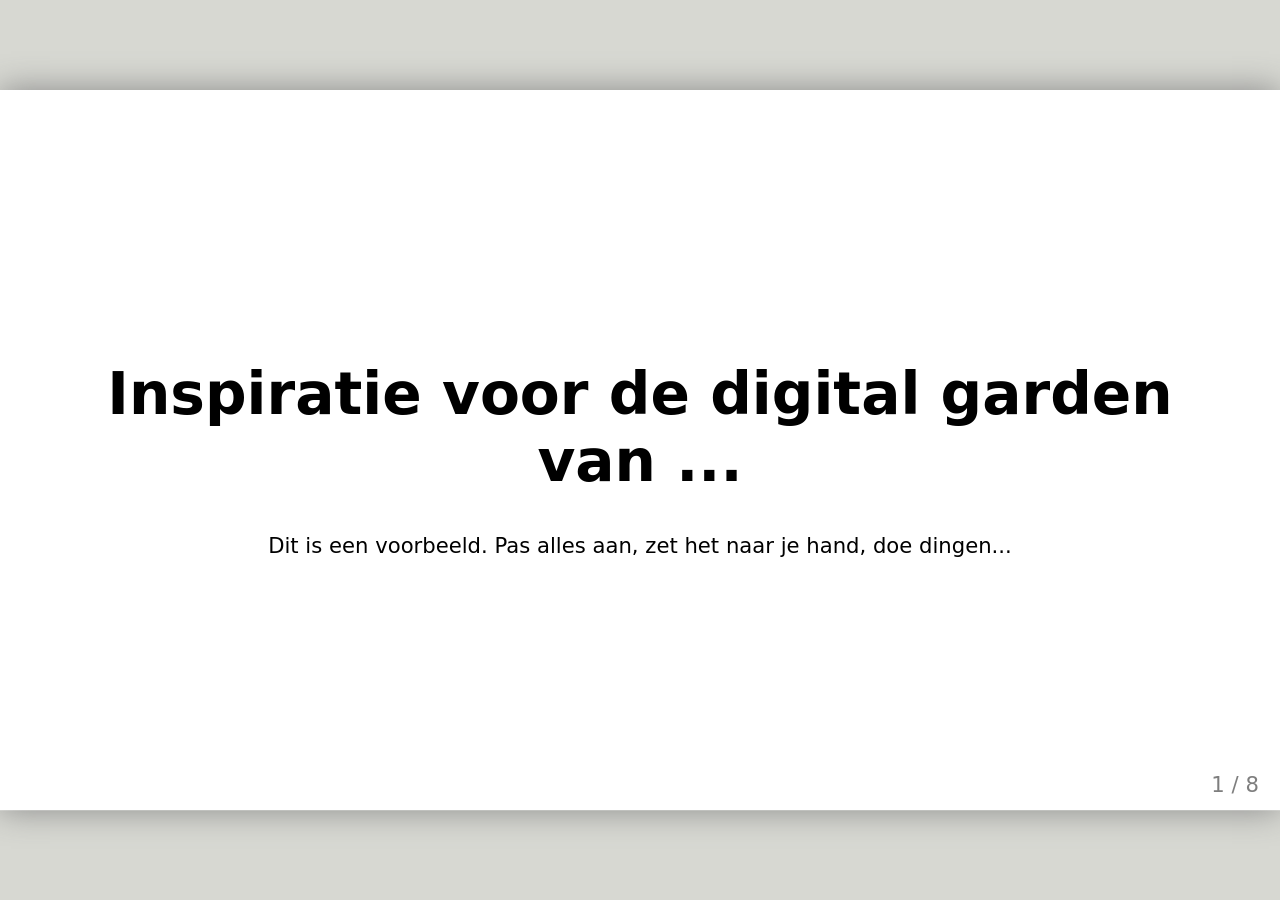
==== oefeningen/presentatie/index.html @ 9b2528c0 "Merge branch 'CMDA:main' into main" ====
<!doctype html>
<html lang="nl">
  <head>
    <meta charset="utf-8" />
    <title>Inspiratie voor mijn digital garden</title>
    <style>
      /* Zet de stylesheet naar je hand... of laat het lekker minimalistisch */
      body {
        font-family: system-ui, sans-serif;
      }
      .remark-code,
      .remark-inline-code {
        font-family: monospace;
      }
    </style>
  </head>
  <body>
    <textarea id="source">
class: center, middle
<!--
In deze textarea kan je in Markdown de slides aanpassen,
zie https://github.com/gnab/remark/wiki voor alle mogelijkheden!
-->

# Inspiratie voor de digital garden van ...

Dit is een voorbeeld. Pas alles aan, zet het naar je hand, doe dingen...

---

# Agenda


1. Onderwerp
2. 10 links
3. 50 afbeeldingen
4. ...(max 11 slides, 15 totaal)
5. introtekst van max. 180 tekens

---

# Onderwerp

Wat is jouw interesse, waarom, wat, hoe (cultuur, vakmanschap, sport, idool, ​hobby, passie categorie enz.) toon een hoeveelheid afbeeldingen.​

---

# 10 links

Welke 10 links heb je gelezen, geraadpleegd ter inspiratie, verdieping? Wat heb je daaruit gehaald?

---

# Zoek 50 afbeeldingen

Waarom kies je specifiek voor deze verzameling? Zijn er patronen te ontdekken? Heeft
alles een specifieke kleurstelling? Herken je een actie, een gevoel, een materiaal of
een standpunt? Wat is kenmerkend voor deze verzameling? Welke dingen komen steeds terug?

---

<!-- Slide zonder titel! -->

Hieronder een voorbeeld voor het opnemen van een afbeelding. Het is iets lastiger
om met Remarkjs een heleboel afbeeldingen op één slide op te nemen, je hebt daar
veel custom CSS voor nodig. Een handige workaround is om in een fotobewerkingsprogramma
een aantal collages van de door jou gevonden afbeeldingen te maken en die op te
nemen als afbeelding op de slide...

![placeholder image](./placeholder.svg)

---
background-image: url(./placeholder.svg)

... of als [background image](https://github.com/gnab/remark/wiki/Markdown#background-image) voor een slide.

---

# Introtekst

Wat wil je een ander vertellen over je onderwerp ​

Hoe denk je dit te vertellen met eigen content? en met overige content zoals (links, afbeeldingen, tekst)

Schrijf een eerste stukje content als basis voor je garden (maximaal 180 tekens).

<!-- Laat onderstaande staan anders breekt je presentatie -->
    </textarea>
    <script src="./remark-latest.min.js"></script>
    <script>
      var slideshow = remark.create({
        ratio: "16:9",
      });
    </script>
  </body>
</html>
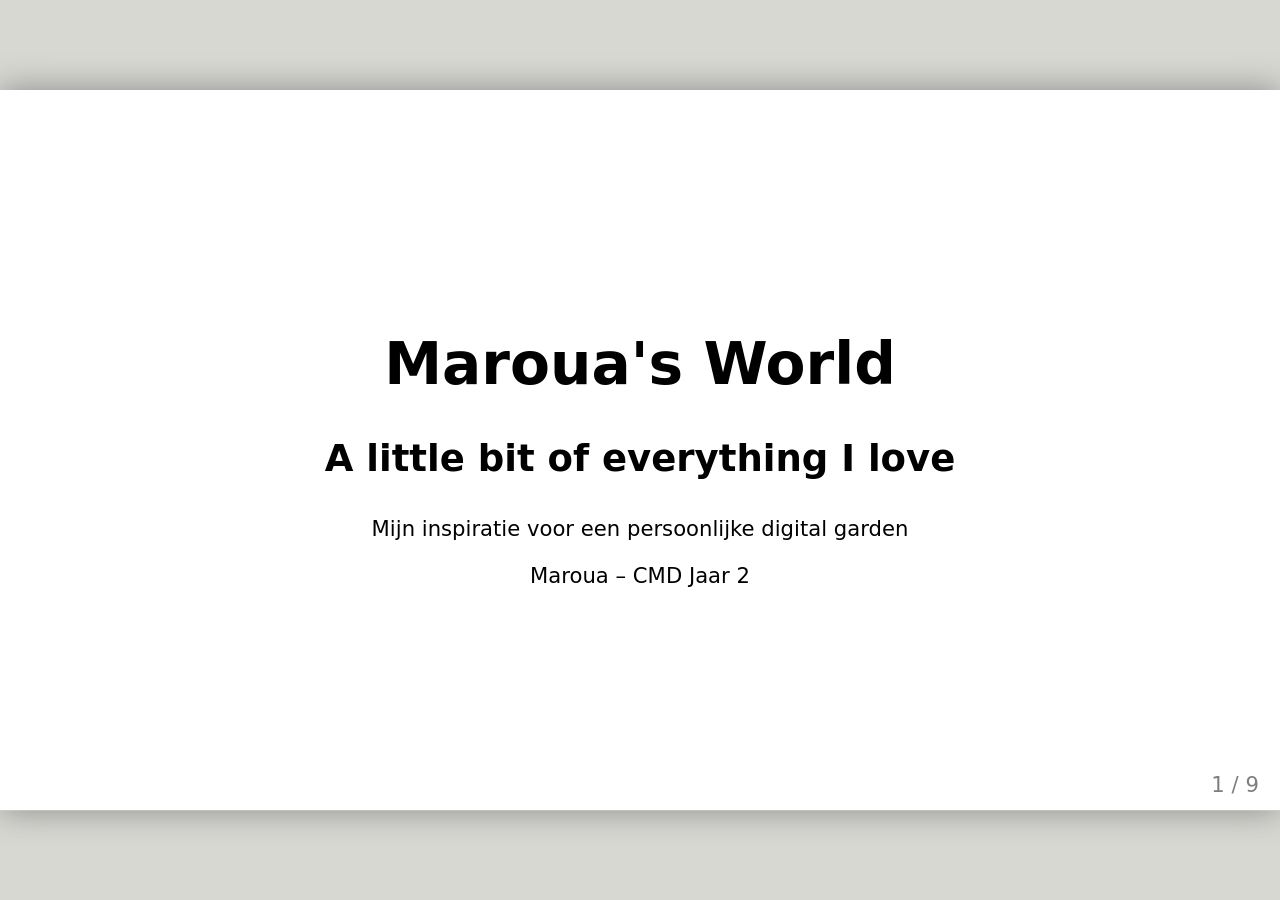
==== commit 8a36dca5: "presentatie voorbereiden" ====
--- a/oefeningen/presentatie/index.html
+++ b/oefeningen/presentatie/index.html
@@ -12,6 +12,13 @@
       .remark-inline-code {
         font-family: monospace;
       }
+      .remark-slide-content img {
+        max-width: 100%;
+        max-height: 55vh;
+        object-fit: contain;
+        display: block;
+        margin: 0 auto;
+      }
     </style>
   </head>
   <body>
@@ -22,67 +29,107 @@
 zie https://github.com/gnab/remark/wiki voor alle mogelijkheden!
 -->
 
-# Inspiratie voor de digital garden van ...
+# Maroua's World
 
-Dit is een voorbeeld. Pas alles aan, zet het naar je hand, doe dingen...
+### A little bit of everything I love
 
+Mijn inspiratie voor een persoonlijke digital garden
+
+Maroua – CMD Jaar 2
 ---
 
 # Agenda
 
-
-1. Onderwerp
-2. 10 links
-3. 50 afbeeldingen
-4. ...(max 11 slides, 15 totaal)
-5. introtekst van max. 180 tekens
+1. Mijn onderwerp: Maroua's World
+2. Mijn interesses
+3. Visuele inspiratie
+4. 10 inspiratielinks
+5. 50 afbeeldingen
+6. Mijn plannen voor de digital garden
+7. Introtekst
 
 ---
 
-# Onderwerp
+# Mijn onderwerp: Maroua's World
 
-Wat is jouw interesse, waarom, wat, hoe (cultuur, vakmanschap, sport, idool, ​hobby, passie categorie enz.) toon een hoeveelheid afbeeldingen.​
+Mijn digital garden wordt een persoonlijke wereld waarin ik mijn interesses verzamel.
 
+- Muziek: mijn favoriete artiesten en albums
+- Films & series: verhalen die mij aanspreken
+- Boeken: wat ik lees en mijn favorieten
+- Games: games die ik graag speel
+- Andere interesses: alles wat ik later wil toevoegen
+
+Ik wil mijn website vormgeven met een nostalgische 80s/90s sfeer, geïnspireerd op VHS, pixelgames en oude computers.
 ---
 
-# 10 links
+# 10 inspiratielinks
 
-Welke 10 links heb je gelezen, geraadpleegd ter inspiratie, verdieping? Wat heb je daaruit gehaald?
+Voor mijn digital garden heb ik inspiratiebronnen
+geselecteerd rondom retro websites, pixel-art
+en persoonlijke online werelden.
 
+- [Neocities – 90s](https://neocities.org/browse?tag=90s)
+- [MelonKing](https://melonking.net/)
+- [PurpleHello98](https://purplehello98.neocities.org/)
+- [Neocities – Retro](https://neocities.org/browse?tag=retro)
+- [Neocities – Retroweb](https://neocities.org/browse?tag=retroweb)
+- [Internet Archive – DOS Games](https://archive.org/details/softwarelibrary_msdos_games)
+- [GifCities](https://gifcities.org/)
+- [88x31 GIF Database](https://88x31db.com/)
+- [Neocities – Old Web](https://neocities.org/browse?tag=oldweb)
+- [90s.land](https://90s.land/webring/)
 ---
 
-# Zoek 50 afbeeldingen
+# Mijn visuele inspiratie
 
-Waarom kies je specifiek voor deze verzameling? Zijn er patronen te ontdekken? Heeft
-alles een specifieke kleurstelling? Herken je een actie, een gevoel, een materiaal of
-een standpunt? Wat is kenmerkend voor deze verzameling? Welke dingen komen steeds terug?
+Ik verzamel 50 afbeeldingen die passen bij
+de nostalgische sfeer van Maroua's World.
+
+Wat steeds terugkomt:
+
+- Retro technologie uit de jaren 80 en 90
+- VHS, cassettes en oude computerschermen
+- Pixel-art en videogames
+- Persoonlijke verzamelingen en herinneringen
+
+Ik wil deze elementen combineren tot
+een interactieve digitale wereld.
 
 ---
 
 <!-- Slide zonder titel! -->
 
-Hieronder een voorbeeld voor het opnemen van een afbeelding. Het is iets lastiger
-om met Remarkjs een heleboel afbeeldingen op één slide op te nemen, je hebt daar
-veel custom CSS voor nodig. Een handige workaround is om in een fotobewerkingsprogramma
-een aantal collages van de door jou gevonden afbeeldingen te maken en die op te
-nemen als afbeelding op de slide...
+# Retro computers & digitale nostalgie
 
-![placeholder image](./placeholder.svg)
+![Mijn inspiratiecollage](./marouas_world_collage_01.png)
 
 ---
-background-image: url(./placeholder.svg)
 
-... of als [background image](https://github.com/gnab/remark/wiki/Markdown#background-image) voor een slide.
+# VHS, films & nostalgie
+
+![Mijn VHS-inspiratie](./marouas_world_collage_02.png)
+
+---
+
+# Muziek, cd's & cassettes
+
+![Muziek inspiratie](./marouas_world_collage_03_music.png)
 
 ---
 
 # Introtekst
 
-Wat wil je een ander vertellen over je onderwerp ​
+Maroua's World is mijn persoonlijke digitale wereld
+vol muziek, films, boeken en games. Een nostalgische
+plek geïnspireerd op de jaren 80 en 90, VHS en
+pixelgames.
 
-Hoe denk je dit te vertellen met eigen content? en met overige content zoals (links, afbeeldingen, tekst)
+## Hoe wil ik dit vertellen?
 
-Schrijf een eerste stukje content als basis voor je garden (maximaal 180 tekens).
+Met persoonlijke verhalen, afbeeldingen,
+interactieve elementen en verzamelingen
+van mijn favoriete dingen.
 
 <!-- Laat onderstaande staan anders breekt je presentatie -->
     </textarea>
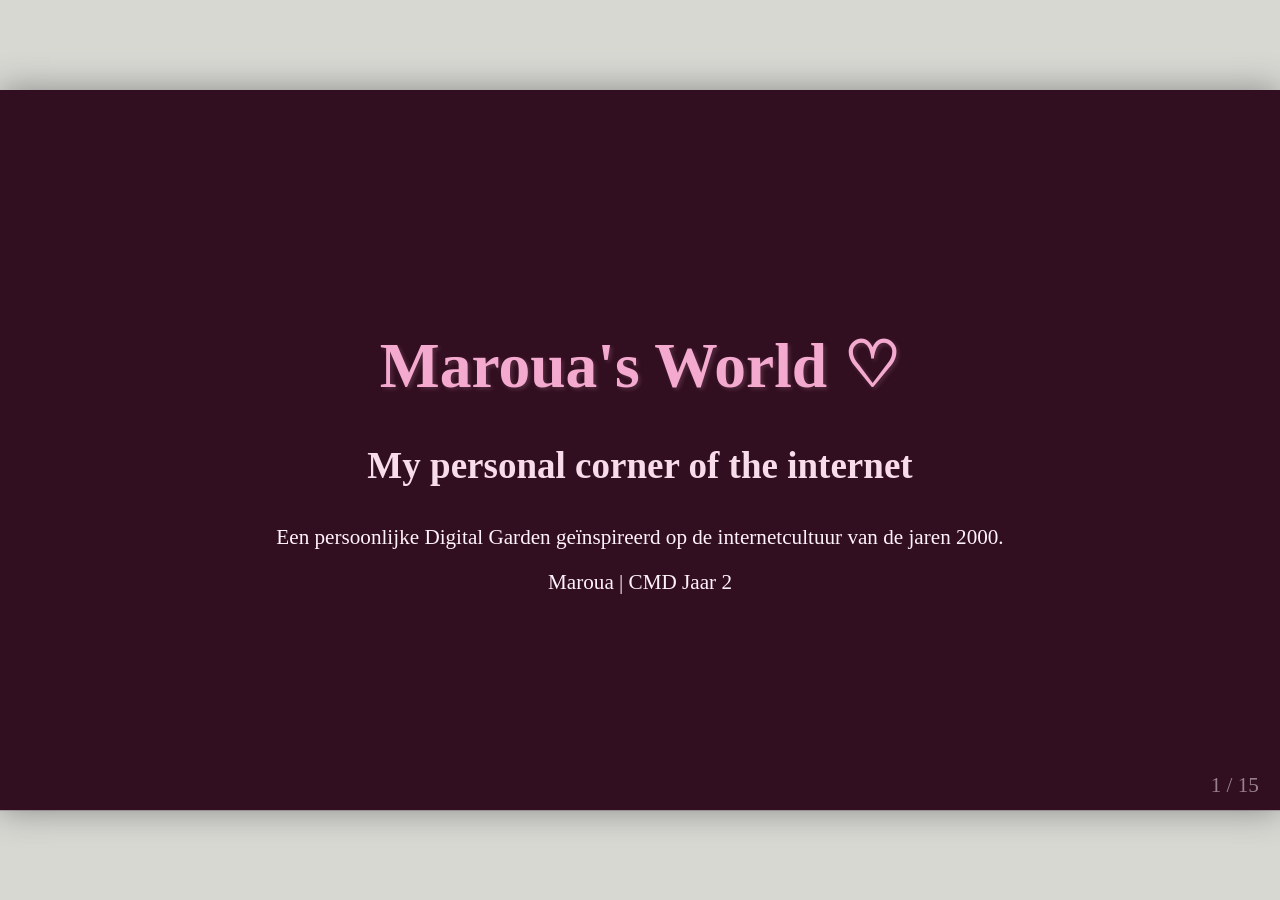
==== commit f812170d: "Idee wijziging en html gemaakt f" ====
--- a/oefeningen/presentatie/index.html
+++ b/oefeningen/presentatie/index.html
@@ -2,12 +2,39 @@
 <html lang="nl">
   <head>
     <meta charset="utf-8" />
+
     <title>Inspiratie voor mijn digital garden</title>
     <style>
       /* Zet de stylesheet naar je hand... of laat het lekker minimalistisch */
+
       body {
-        font-family: system-ui, sans-serif;
-      }
+        font-family: Georgia, serif;
+        background-color: #310e20;
+      }
+
+      .remark-slide-content {
+        background-color: #310e20;
+        color: #fff2f8;
+        padding: 2.5em;
+      }
+
+      .remark-slide-content h1 {
+        color: #f4a9ce;
+        font-family: Georgia, serif;
+        font-size: 3em;
+        font-weight: 700;
+        text-shadow: 2px 2px 4px rgba(244, 169, 206, 0.2);
+      }
+
+      .remark-slide-content h2,
+      .remark-slide-content h3 {
+        color: #f8dce9;
+      }
+
+      .remark-slide-content a {
+        color: #f4a9ce;
+      }
+
       .remark-code,
       .remark-inline-code {
         font-family: monospace;
@@ -29,107 +56,217 @@
 zie https://github.com/gnab/remark/wiki voor alle mogelijkheden!
 -->
 
-# Maroua's World
-
-### A little bit of everything I love
-
-Mijn inspiratie voor een persoonlijke digital garden
-
-Maroua – CMD Jaar 2
+# Maroua's World ♡
+
+### My personal corner of the internet
+
+Een persoonlijke Digital Garden geïnspireerd
+op de internetcultuur van de jaren 2000.
+
+Maroua | CMD Jaar 2
 ---
 
 # Agenda
 
-1. Mijn onderwerp: Maroua's World
-2. Mijn interesses
-3. Visuele inspiratie
-4. 10 inspiratielinks
-5. 50 afbeeldingen
-6. Mijn plannen voor de digital garden
-7. Introtekst
-
----
-
-# Mijn onderwerp: Maroua's World
-
-Mijn digital garden wordt een persoonlijke wereld waarin ik mijn interesses verzamel.
-
-- Muziek: mijn favoriete artiesten en albums
-- Films & series: verhalen die mij aanspreken
-- Boeken: wat ik lees en mijn favorieten
-- Games: games die ik graag speel
-- Andere interesses: alles wat ik later wil toevoegen
-
-Ik wil mijn website vormgeven met een nostalgische 80s/90s sfeer, geïnspireerd op VHS, pixelgames en oude computers.
----
-
-# 10 inspiratielinks
-
-Voor mijn digital garden heb ik inspiratiebronnen
-geselecteerd rondom retro websites, pixel-art
-en persoonlijke online werelden.
-
-- [Neocities – 90s](https://neocities.org/browse?tag=90s)
-- [MelonKing](https://melonking.net/)
-- [PurpleHello98](https://purplehello98.neocities.org/)
-- [Neocities – Retro](https://neocities.org/browse?tag=retro)
-- [Neocities – Retroweb](https://neocities.org/browse?tag=retroweb)
-- [Internet Archive – DOS Games](https://archive.org/details/softwarelibrary_msdos_games)
-- [GifCities](https://gifcities.org/)
-- [88x31 GIF Database](https://88x31db.com/)
-- [Neocities – Old Web](https://neocities.org/browse?tag=oldweb)
-- [90s.land](https://90s.land/webring/)
----
-
-# Mijn visuele inspiratie
-
-Ik verzamel 50 afbeeldingen die passen bij
-de nostalgische sfeer van Maroua's World.
-
-Wat steeds terugkomt:
-
-- Retro technologie uit de jaren 80 en 90
-- VHS, cassettes en oude computerschermen
-- Pixel-art en videogames
-- Persoonlijke verzamelingen en herinneringen
-
-Ik wil deze elementen combineren tot
-een interactieve digitale wereld.
+1. Mijn concept: Maroua's World
+2. Waarom de jaren 2000?
+3. Mijn interesses
+4. Visuele inspiratie & stijl
+5. 10 inspiratielinks
+6. 50 inspiratieafbeeldingen
+7. Mijn website-idee & interacties
+8. Introtekst
+---
+
+# Mijn concept: Maroua's World ♡
+
+Maroua's World wordt een persoonlijke Digital Garden
+waarin ik mijn interesses, herinneringen en
+favoriete media verzamel.
+
+- Muziek, films, boeken en games
+- Persoonlijke verhalen en herinneringen
+- Een interactieve website die met mij meegroeit
+
+De website krijgt de uitstraling van een oude
+computerdesktop uit de jaren 2000.
+
+Bezoekers kunnen mijn wereld ontdekken door
+op desktopiconen en vensters te klikken.
+---
+
+# Waarom de jaren 2000?
+
+Mijn eerste idee was een website geïnspireerd
+op de jaren 80 en 90.
+
+Maar omdat mijn website Maroua's World heet,
+wilde ik het concept persoonlijker maken.
+
+- Ik ben geboren in 2004.
+- Daarom wilde ik mijn website baseren op
+  het tijdperk waarin ik ben geboren.
+- De internetcultuur uit die periode spreekt
+  mij aan, vooral de persoonlijke websites
+  en oude computerinterfaces.
+
+Ik combineer deze 2000s aesthetic met
+mijn eigen smaak: Y2K, Gothic Glam en McBling.
+
+---
+
+
+# 10 inspiratielinks ♡
+
+Mijn inspiratie komt uit persoonlijke websites,
+oude internetinterfaces en Y2K-design.
+
+1. [SpaceHey](https://spacehey.com/) - persoonlijke profielen
+2. [Neocities](https://neocities.org/) - creatieve websites
+3. [MelonLand](https://melonland.net/) - persoonlijk webdesign
+4. [GifCities](https://gifcities.org/) - retro GIF-animaties
+5. [88x31 GIF Database](https://88x31db.com/) - webbuttons
+6. [Cameron's World](https://www.cameronsworld.net/) - oude webcultuur
+7. [Windows 93](https://www.windows93.net/) - desktopinteracties
+8. [Web Design Museum](https://www.webdesignmuseum.org/) - oude websites
+9. [Internet Archive](https://archive.org/) - digitale nostalgie
+10. [The Useless Web](https://theuselessweb.com/) - speelse interacties
+---
+
+
+# Wat neem ik mee uit mijn inspiratie? ♡
+
+**Persoonlijke vormgeving**
+SpaceHey, Neocities en MelonLand laten zien
+hoe je een website echt eigen kunt maken.
+
+**Navigatie en interactie**
+Windows 93 inspireert mijn desktopiconen
+en vensters. The Useless Web laat zien
+hoe interacties speels kunnen zijn.
+
+**Visuele details**
+GifCities en 88x31db inspireren kleine
+GIFs, buttons en decoraties.
+
+**Internetgeschiedenis**
+Cameron's World, Web Design Museum en
+Internet Archive helpen mij de oude
+internetstijl beter te begrijpen.
+
+Mijn doel: een persoonlijke website met
+een nostalgische uitstraling, maar
+wel overzichtelijk en leesbaar.
+
+---
+
+# Mijn homepage: Maroua's World ♡
+
+Mijn homepage wordt een interactieve
+desktop geïnspireerd op de jaren 2000.
+
+- Achtergrond: donker bordeauxrood met
+  een subtiel sierlijk patroon.
+- Titel: roze, gotische letters met glitter.
+- Navigatie: desktopiconen voor mijn interesses.
+- Vensters: roze pop-ups met informatie,
+  afbeeldingen en persoonlijke verhalen.
+- Extra details: hartjes, vlinders,
+  een muziekspeler en kleine animaties.
+
+Ik wil een nostalgische en persoonlijke
+uitstraling creëren, zonder dat de
+homepage te druk wordt.
+---
+
+# Ontdek Maroua's World ♡
+
+Bezoekers kunnen via desktopiconen
+verschillende onderdelen openen.
+
+- About Me: wie ik ben en wat ik leuk vind.
+- My Music: favoriete artiesten en albums.
+- My Movies: films en series.
+- My Books: boeken die ik heb gelezen.
+- My Games: favoriete videogames.
+
+# Interacties
+
+Door op een icoon te klikken, opent een
+venster met de bijbehorende inhoud.
+
+Later wil ik experimenteren met een
+muziekspeler, animaties en vensters
+die je kunt verplaatsen.
+
+---
+# Mijn visuele inspiratie ♡
+
+Voor Maroua's World combineer ik verschillende
+stijlen uit de jaren 2000.
+
+- Y2K: oude Windows-vensters, desktopiconen
+  en persoonlijke websites.
+- Gothic Glam: gotische letters, donkere
+  kleuren en sierlijke patronen.
+- McBling: roze, glitters en glanzende details.
+- Dark Feminine: kant, hartjes en vlinders.
+
+Ik wil deze stijlen combineren tot een
+persoonlijke, nostalgische digitale wereld.
 
 ---
 
 <!-- Slide zonder titel! -->
 
-# Retro computers & digitale nostalgie
-
-![Mijn inspiratiecollage](./marouas_world_collage_01.png)
-
----
-
-# VHS, films & nostalgie
-
-![Mijn VHS-inspiratie](./marouas_world_collage_02.png)
-
----
-
-# Muziek, cd's & cassettes
-
-![Muziek inspiratie](./marouas_world_collage_03_music.png)
-
----
-
-# Introtekst
-
-Maroua's World is mijn persoonlijke digitale wereld
-vol muziek, films, boeken en games. Een nostalgische
-plek geïnspireerd op de jaren 80 en 90, VHS en
-pixelgames.
-
-## Hoe wil ik dit vertellen?
-
-Met persoonlijke verhalen, afbeeldingen,
-interactieve elementen en verzamelingen
-van mijn favoriete dingen.
+# Internet & desktopinterfaces
+
+![Internetinspiratie](./marouas_world_01_internet.png)
+
+---
+
+
+# Y2K-technologie
+
+![Y2K-technologie](./marouas_world_02_tech.png)
+
+---
+
+# Gothic Glam & typografie
+
+![Typografie](./marouas_world_03_typography.png)
+
+---
+
+# McBling & glitter
+
+![McBling](./marouas_world_04_mcbling.png)
+
+---
+
+# Patronen & decoraties
+
+![Patronen](./marouas_world_05_patterns.png)
+
+
+---
+
+
+# Introtekst ♡
+
+Welcome to Maroua's World! Een persoonlijke
+digitale wereld vol muziek, films, boeken,
+games en herinneringen, geïnspireerd op
+de internetcultuur van de jaren 2000.
+
+### Hoe wil ik dit vertellen?
+
+Met interactieve desktopiconen, roze vensters,
+persoonlijke verhalen en afbeeldingen.
+
+De website groeit met mijn interesses mee,
+net als een echte Digital Garden.
+
 
 <!-- Laat onderstaande staan anders breekt je presentatie -->
     </textarea>
